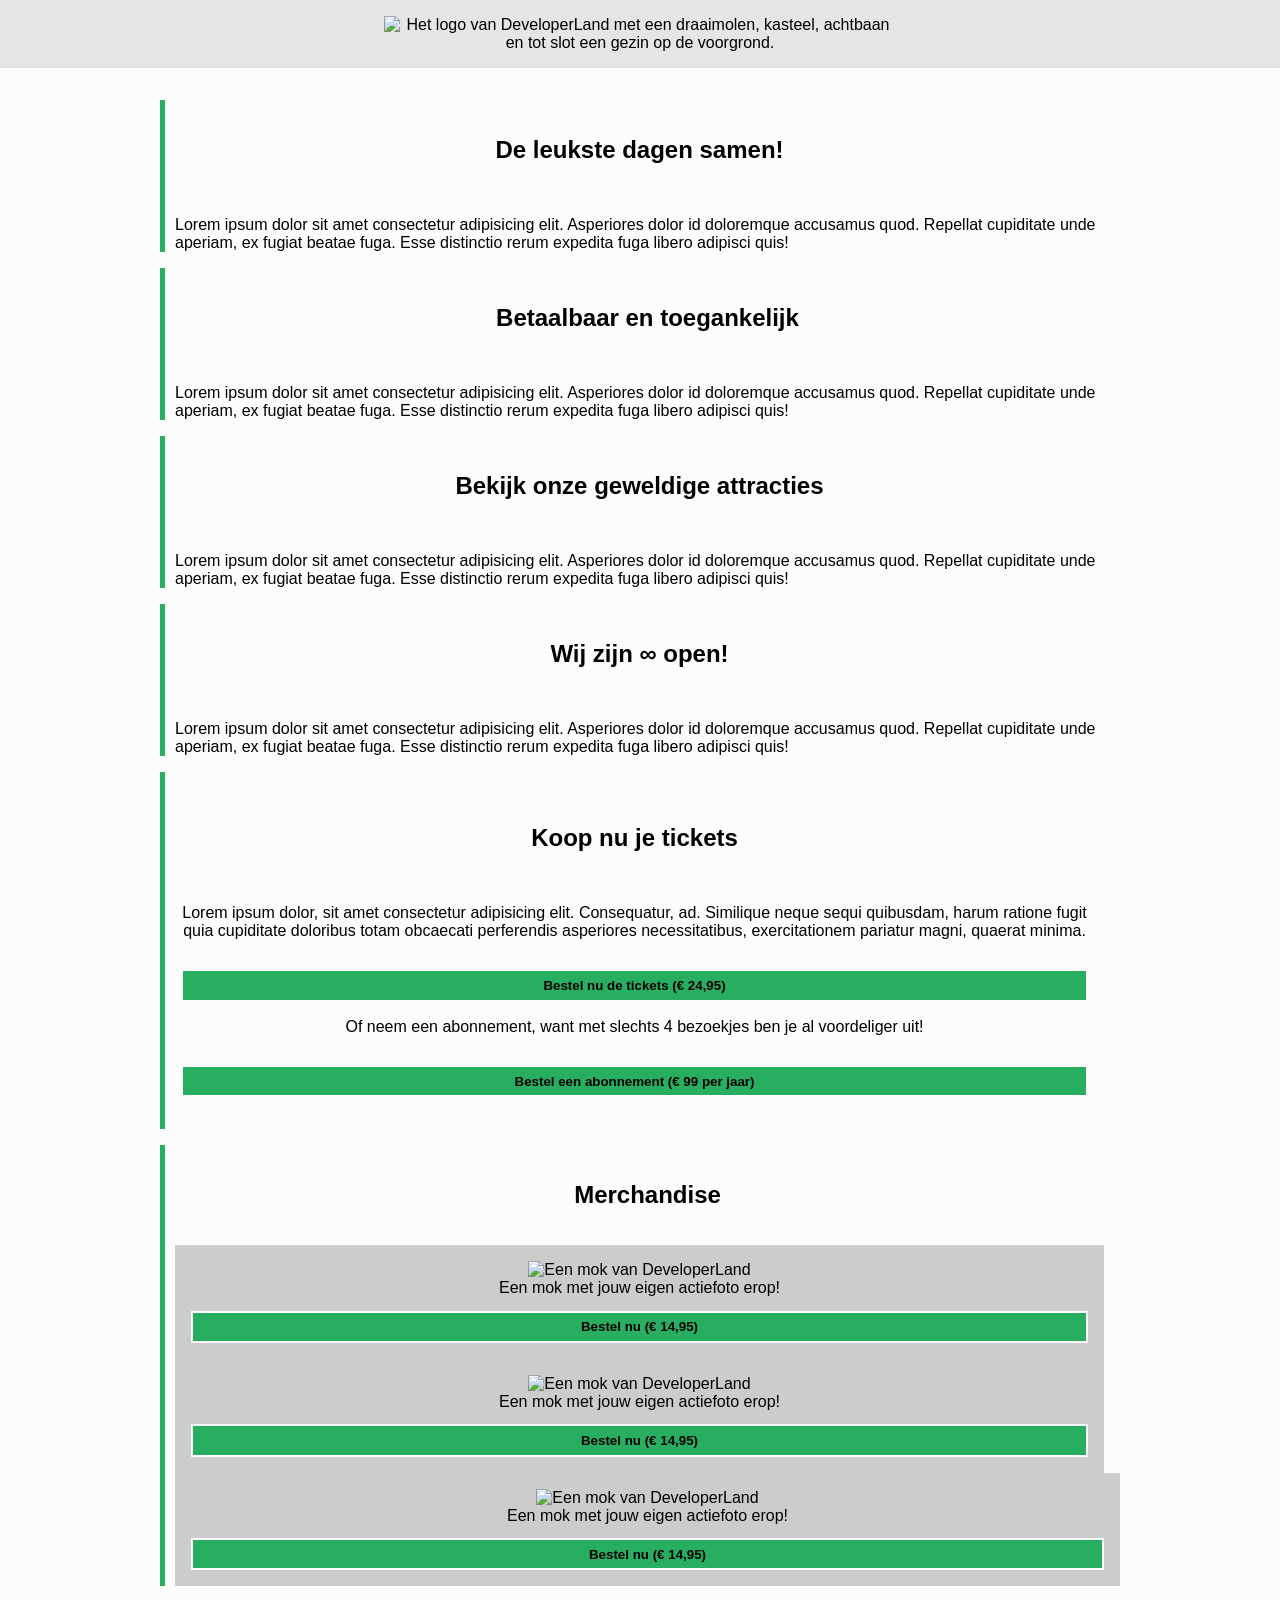
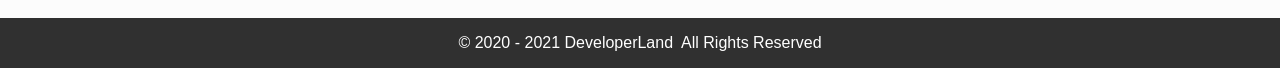
==== PARKWEBSITE/index.html @ ea9df740 "abbonement update, ticket 14 side-by-side" ====
<!DOCTYPE html>
<html lang="en">
<head>
  <meta charset="UTF-8">
  <meta name="viewport" content="width=device-width, initial-scale=1.0">
  <title>DeveloperLand - Het meest leerzame prepark voor het hele gezin!</title>

  <link rel="stylesheet" href="styles/main.css">
</head>
<body>
  <header>
    <div class="header-content">
      <div class="wrapper">
        <img src="logo-big-v3.png" alt="Het logo van DeveloperLand met een draaimolen, kasteel, achtbaan en tot slot een gezin op de voorgrond." class="logo hidden-on-sm">
        <h1 class="hidden-on-lg">DeveloperLand</h1>
      </div>
    </div>
  </header>
  <main>
    <div class="wrapper">
      <div class="row">
        <article>
          <h2 class="fun-for-family">De leukste dagen samen!</h2>
          <p>Lorem ipsum dolor sit amet consectetur adipisicing elit. Asperiores dolor id doloremque accusamus quod. Repellat cupiditate unde aperiam, ex fugiat beatae fuga. Esse distinctio rerum expedita fuga libero adipisci quis!</p>
        </article>
        <article>
          <h2 class="accessibility">Betaalbaar en toegankelijk</h2>
          <p>Lorem ipsum dolor sit amet consectetur adipisicing elit. Asperiores dolor id doloremque accusamus quod. Repellat cupiditate unde aperiam, ex fugiat beatae fuga. Esse distinctio rerum expedita fuga libero adipisci quis!</p>
        </article>
      </div>
      <article>
          <h2 class="rides">Bekijk onze geweldige attracties</h2>
          <p>Lorem ipsum dolor sit amet consectetur adipisicing elit. Asperiores dolor id doloremque accusamus quod. Repellat cupiditate unde aperiam, ex fugiat beatae fuga. Esse distinctio rerum expedita fuga libero adipisci quis!</p>
      </article>
      <article>
          <h2 class="open-forever">Wij zijn &#8734; open!</h2>
          <p>Lorem ipsum dolor sit amet consectetur adipisicing elit. Asperiores dolor id doloremque accusamus quod. Repellat cupiditate unde aperiam, ex fugiat beatae fuga. Esse distinctio rerum expedita fuga libero adipisci quis!</p>
      </article>
      <article class="emphasize">
        <h2>Koop nu je tickets</h2>
        <p>Lorem ipsum dolor, sit amet consectetur adipisicing elit. Consequatur, ad. Similique neque sequi quibusdam, harum ratione fugit quia cupiditate doloribus totam obcaecati perferendis asperiores necessitatibus, exercitationem pariatur magni, quaerat minima.</p>
        <p>
            <a href="cart.html">
          <button>Bestel nu de tickets (&euro; 24,95)</button>
            </a>
        </p>
        <p>
          Of neem een abonnement, want met slechts 4 bezoekjes ben je al voordeliger uit!
        </p>
        <p>
          <a href="cart.html">
          <button>Bestel een abonnement (&euro; 99 per jaar)</button>
          </a>
        </p>
      </article>
      <article>
        <h2>Merchandise</h2>
        <div class="row">
          <div class="product">
            <img src="merchandise/mok.JPG" alt="Een mok van DeveloperLand">
            <span>Een mok met jouw eigen actiefoto erop!</span>
            <a href="product.html"><button>Bestel nu (&euro; 14,95)</button></a>
          </div>
          <div class="product">
            <img src="merchandise/mok.JPG" alt="Een mok van DeveloperLand">
            <span>Een mok met jouw eigen actiefoto erop!</span>
            <a href="product.html"><button>Bestel nu (&euro; 14,95)</button></a>
          </div>
          <div class="product">
            <img src="merchandise/mok.JPG" alt="Een mok van DeveloperLand">
            <span>Een mok met jouw eigen actiefoto erop!</span>
            <a href="product.html"><button>Bestel nu (&euro; 14,95)</button></a>
          </div>
        </div>
      </article>
    </div>
  </main>
  <footer>
    <div class="wrapper">
      <div class="copyright">
        &copy; 2020 - 2021 DeveloperLand&nbsp;&nbsp;All Rights Reserved
      </div>
    </div>
  </footer>
</body>
</html>
---- PARKWEBSITE/styles/main.css ----
/*
  Afgesproken kleuren:

    * Lichte achtergrond: #FCFCFC
    * Medium achtergrond: #CCCCCC
    * Donkere achtergrond: #303030

    * Primaire kleur: #27AE60
    * Secundaire kleur: #2F80ED
*/

body, html{
  margin: 0;
  padding: 0;

  font-family: 'Segoe UI', Tahoma, Geneva, Verdana, sans-serif;
  background: #FCFCFC;
}

.wrapper{
  max-width: 960px;
  width: 100%;
  margin: 0 auto;
}

header{
  background: url('../images/park01.jpg');
  background-size: cover;
  background-position: center;
  background-color: #CCCCCC;
}

.header-content{
  padding: 1em;

  text-align: center;
  background-color: rgba(255, 255, 255, 0.5);

  /* Deze animatie wordt onder aan dit bestand gedefinieerd/aangemaakt */
  -webkit-animation: fadein 4s; /* Safari, Chrome and Opera > 12.1 */
  -moz-animation: fadein 4s; /* Firefox < 16 */
  -ms-animation: fadein 4s; /* Internet Explorer */
  -o-animation: fadein 4s; /* Opera < 12.1 */
  animation: fadein 4s;
}

.logo{
  margin: 0 auto;
  width: 512px;
}

h1{
  margin: 0;
  font-family: 'Heartbeat';
  color: #27AE60;
  text-shadow: 
    3px 3px 0 #FCFCFC,
    -1px -1px 0 #FCFCFC,  
    1px -1px 0 #FCFCFC,
    -1px 1px 0 #FCFCFC,
    1px 1px 0 #FCFCFC;
}

h2{
  border-left: 5px solid #27AE60;
  padding-left: 10px;
}

main{
  padding: 1em;
}

table{
  margin-top: 1em;
  width: 100%;
  border-collapse: collapse;
}

table th{
  text-align: start;
}

table thead, table tbody{
  border-bottom: 1px solid #303030;
}

table th.slim{
  width: 100px;
}

table tfoot{
  font-weight: bold;
}

article{
  border-left: 5px solid #27AE60;
  padding-left: 10px;
  margin: 1em 1em 1em 0;
}
article:last-of-type{
  margin-right: 0;
}

article h2{
  margin: 0;
  padding: 1.5em;
  border-left: none;
  background-position: center;
  background-size: cover;
  text-align: center;
  text-shadow: 0 0 0 #FCFCFC, -1px -1px 0 #FCFCFC, 1px -1px 0 #FCFCFC, -1px 1px 0 #FCFCFC, 1px 1px 0 #FCFCFC;
}
article h2.fun-for-family{
  background-image: url('../images/family-fun-george-arthur-pflueger.jpg');
}
article h2.accessibility{
  background-image: url('../images/accessible-eunice-stahl.jpg');
}
article h2.rides{
  background-image: url('../images/drone-drew-dau.jpg');
}
article h2.open-forever{
  background-image: url('../images/open-james-lee.jpg');
}

.emphasize{
  border-left: solid 5px #27AE60;
  box-shadow: #27AE60 1px 0 5px rgba(0, 0, 0, 0.3);
  padding: 1em;
  
  text-align: center;
}

.emphasize h2{
  margin: 0px;
  
}
.product{
  margin-right: 1em;
  padding: 1em;
  background: #CCCCCC;
  text-align: center;
}
.product:last-of-type{
  margin-right: 0;
}

.product span{
  display: block;
}
.product img{
  width: 100%;
  max-width: 250px;
  margin: 0 auto;
}

button{
  width: 100%;
  margin-top: 1em;
  padding: .5em;
  background: #27AE60;
  border: 2px solid #FCFCFC;
  color: #000000;
  font-weight: bold;
}

.payment-option{
  height: 64px;
}

.side-by-side {
  display: flex;
  gap: 20px;          /* ruimte tussen de opties */
  justify-content: space-between;
}

.side-by-side > * {
  flex: 1;            /* alle opties even breed */
}

/* Mobiel */
@media (max-width: 600px) {
  .side-by-side {
    flex-direction: column;   /* onder elkaar op mobiel */
  }
}

.description{
  flex: 1;
}

footer{
  padding: 1em;
  background: #303030;
  color: #ffffff;
}

.copyright{
  text-align: center;
}

.hidden-on-lg{
  display: none;
}
.hidden-on-sm{
  display: block;
}

/* 
  ##Device = Most of the Smartphones Mobiles (Portrait)
  ##Screen = B/w 320px to 479px
  Bron: https://gist.github.com/gokulkrishh/242e68d1ee94ad05f488
*/

@media (max-width: 480px) {

}

/* 
  ##Device = Tablets, Ipads (portrait)
  ##Screen = B/w 768px to 1024px
*/

@media (max-width: 1024px) {
  .logo{
    margin: 0 auto;
    width: 256px;
  }

  .row{
    flex-direction: column;
  }
  .sidy-by-side{
    flex-direction: column;
    align-items: center;
  }
}

/*
  help! Het lettertype wordt om een of andere reden niet goed geladen... Misschien heeft het iets met het pad naar de fonts te maken?
*/
@font-face {
  font-family: 'Heartbeat';
  src:  url('fonts/heartbeat.eot') format('eot'),
        url('fonts/heartbeat.otf') format('otf'),
        url('fonts/heartbeat.woff') format('woff'),
        url('fonts/heartbeat.svg') format('svg'),
        url('fonts/heartbeat.ttf') format('ttf');
}

/*
  Animations for fading in logo on page load
*/
@keyframes fadein {
from { opacity: 0; }
to   { opacity: 1; }
}

/* Firefox < 16 */
@-moz-keyframes fadein {
from { opacity: 0; }
to   { opacity: 1; }
}

/* Safari, Chrome and Opera > 12.1 */
@-webkit-keyframes fadein {
from { opacity: 0; }
to   { opacity: 1; }
}

/* Internet Explorer */
@-ms-keyframes fadein {
from { opacity: 0; }
to   { opacity: 1; }
}

/* Opera < 12.1 */
@-o-keyframes fadein {
from { opacity: 0; }
to   { opacity: 1; }
}
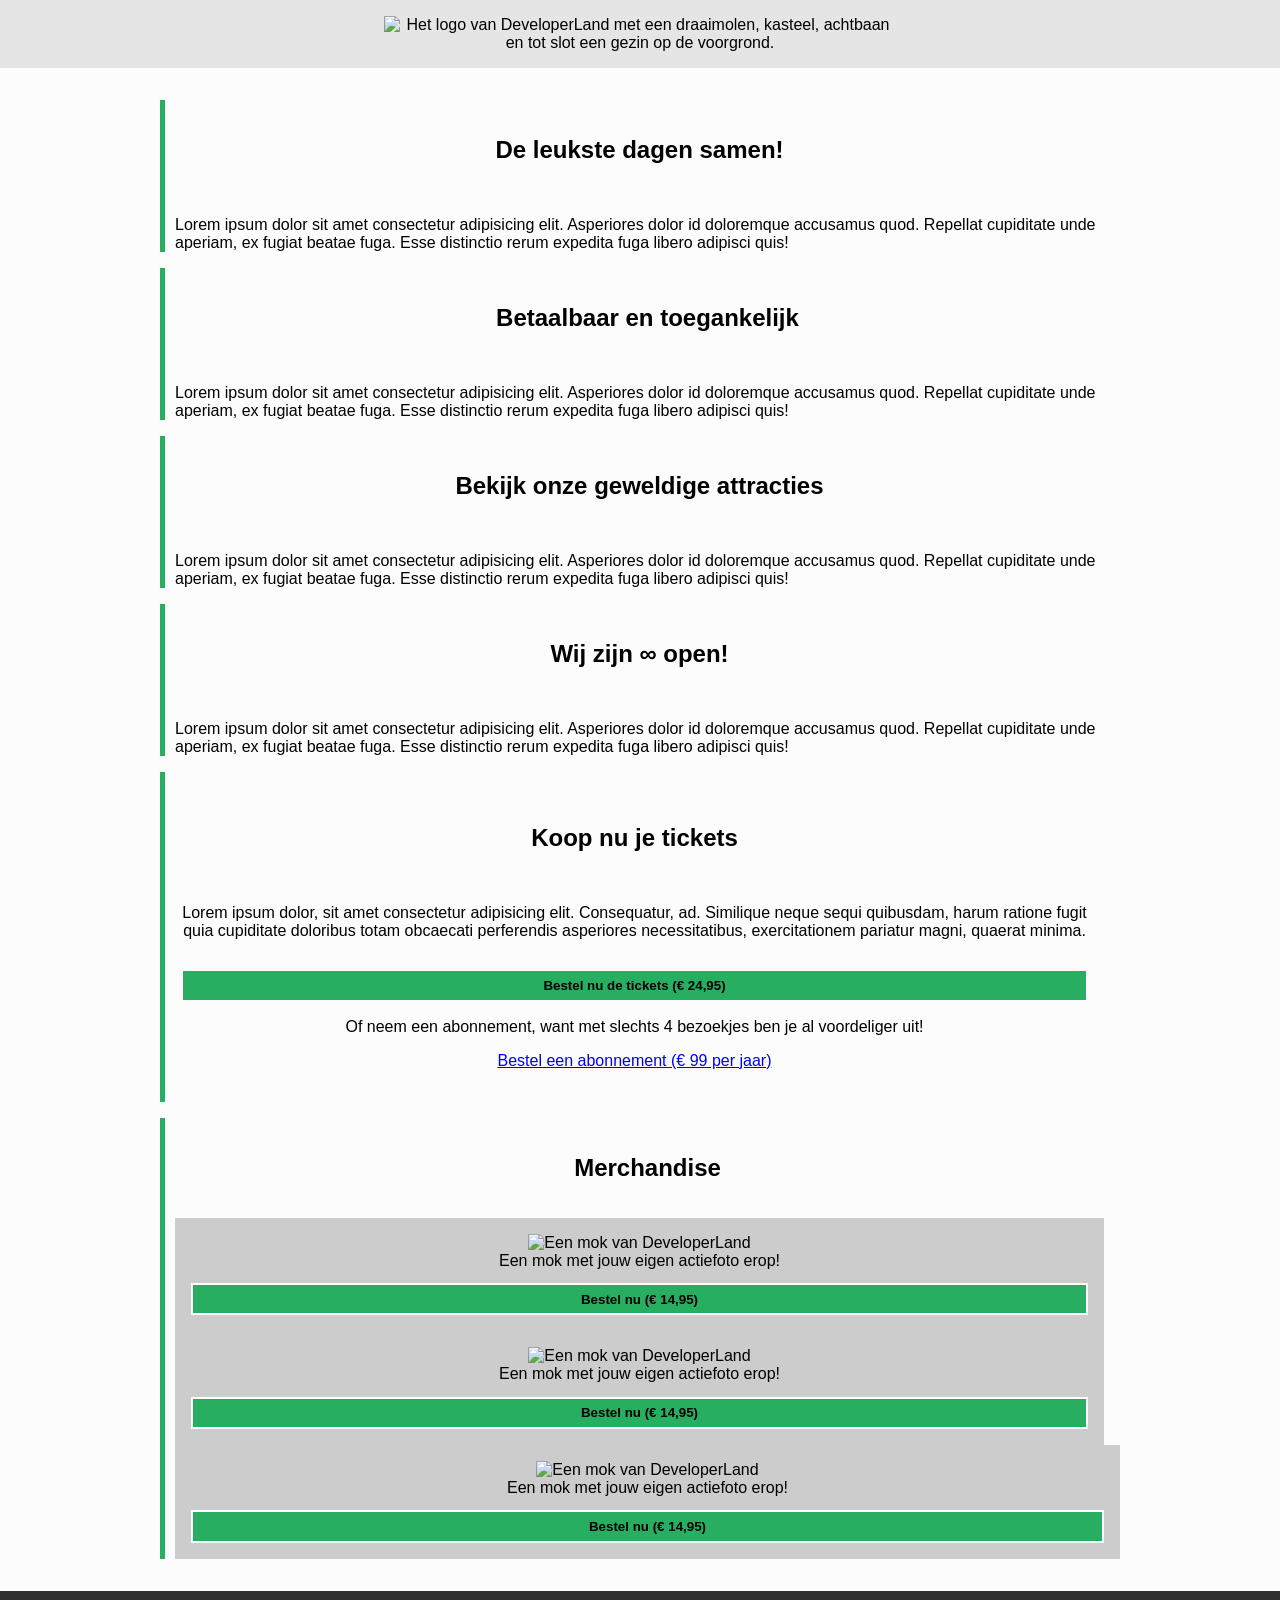
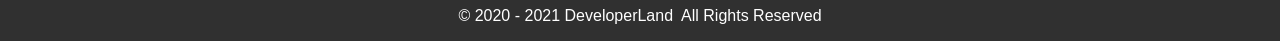
==== commit 7357236e: "ik heb de euro teken aan gepast" ====
--- a/PARKWEBSITE/index.html
+++ b/PARKWEBSITE/index.html
@@ -11,7 +11,7 @@
   <header>
     <div class="header-content">
       <div class="wrapper">
-        <img src="logo-big-v3.png" alt="Het logo van DeveloperLand met een draaimolen, kasteel, achtbaan en tot slot een gezin op de voorgrond." class="logo hidden-on-sm">
+        <img src="images/logo-big-v3.png" alt="Het logo van DeveloperLand met een draaimolen, kasteel, achtbaan en tot slot een gezin op de voorgrond." class="logo hidden-on-sm">
         <h1 class="hidden-on-lg">DeveloperLand</h1>
       </div>
     </div>
@@ -49,7 +49,7 @@
         </p>
         <p>
           <a href="cart.html">
-          <button>Bestel een abonnement (&euro; 99 per jaar)</button>
+            <a class="button" href="cart.html">Bestel een abonnement (€ 99 per jaar)</a>
           </a>
         </p>
       </article>
@@ -57,17 +57,17 @@
         <h2>Merchandise</h2>
         <div class="row">
           <div class="product">
-            <img src="merchandise/mok.JPG" alt="Een mok van DeveloperLand">
+            <img src="images/merchandise/mok.JPG" alt="Een mok van DeveloperLand">
             <span>Een mok met jouw eigen actiefoto erop!</span>
             <a href="product.html"><button>Bestel nu (&euro; 14,95)</button></a>
           </div>
           <div class="product">
-            <img src="merchandise/mok.JPG" alt="Een mok van DeveloperLand">
+            <img src="images/merchandise/mok.JPG" alt="Een mok van DeveloperLand">
             <span>Een mok met jouw eigen actiefoto erop!</span>
             <a href="product.html"><button>Bestel nu (&euro; 14,95)</button></a>
           </div>
           <div class="product">
-            <img src="merchandise/mok.JPG" alt="Een mok van DeveloperLand">
+            <img src="images/merchandise/mok.JPG" alt="Een mok van DeveloperLand">
             <span>Een mok met jouw eigen actiefoto erop!</span>
             <a href="product.html"><button>Bestel nu (&euro; 14,95)</button></a>
           </div>
--- a/PARKWEBSITE/styles/main.css
+++ b/PARKWEBSITE/styles/main.css
@@ -166,23 +166,21 @@
 
 .payment-option{
   height: 64px;
-}
-
-.side-by-side {
+  width: auto;
+  object-fit: contain;
+}
+
+.sidy-by-side{
   display: flex;
   gap: 20px;          /* ruimte tussen de opties */
   justify-content: space-between;
-}
-
-.side-by-side > * {
-  flex: 1;            /* alle opties even breed */
-}
-
-/* Mobiel */
-@media (max-width: 600px) {
-  .side-by-side {
-    flex-direction: column;   /* onder elkaar op mobiel */
-  }
+  align-items: center;
+}
+.sidy-by-side > * {
+  flex: 1;
+  display: flex;
+  justify-content: center;
+  align-items: center;
 }
 
 .description{
@@ -213,9 +211,13 @@
 */
 
 @media (max-width: 480px) {
-
-}
-
+  .hidden-on-lg{
+    display: block
+  }
+  .hidden-on-sm{
+    display: none
+  }
+}
 /* 
   ##Device = Tablets, Ipads (portrait)
   ##Screen = B/w 768px to 1024px
@@ -241,11 +243,14 @@
 */
 @font-face {
   font-family: 'Heartbeat';
-  src:  url('fonts/heartbeat.eot') format('eot'),
-        url('fonts/heartbeat.otf') format('otf'),
-        url('fonts/heartbeat.woff') format('woff'),
-        url('fonts/heartbeat.svg') format('svg'),
-        url('fonts/heartbeat.ttf') format('ttf');
+  src: url('../fonts/heartbeat.eot');
+  src: url('../fonts/heartbeat.eot?#iefix') format('embedded-opentype'),
+       url('../fonts/heartbeat.woff2') format('woff2'),
+       url('../fonts/heartbeat.woff') format('woff'),
+       url('../fonts/heartbeat.ttf') format('truetype'),
+       url('../fonts/heartbeat.svg') format('svg');
+  font-weight: normal;
+  font-style: normal;
 }
 
 /*
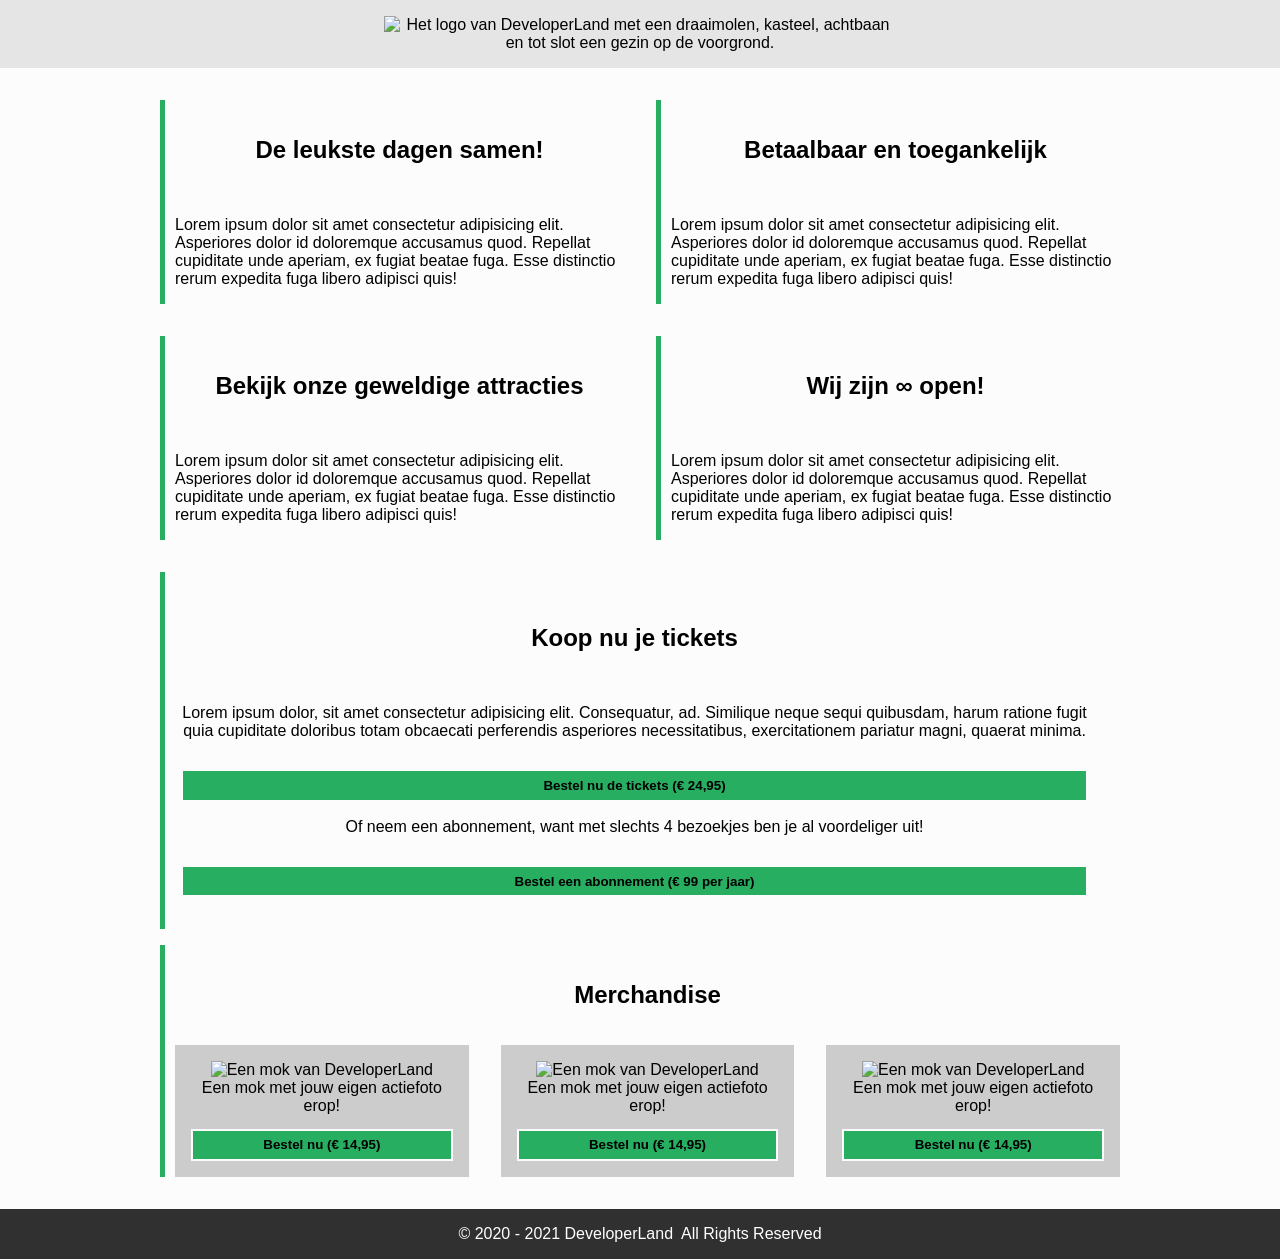
==== commit 157ee779: "ik heb De elementen "Bekijk onze geweldige attracties" en "Wij zijn ∞ open!" staan onder elkaar, zor" ====
--- a/PARKWEBSITE/index.html
+++ b/PARKWEBSITE/index.html
@@ -16,65 +16,84 @@
       </div>
     </div>
   </header>
+
   <main>
     <div class="wrapper">
+
       <div class="row">
         <article>
           <h2 class="fun-for-family">De leukste dagen samen!</h2>
           <p>Lorem ipsum dolor sit amet consectetur adipisicing elit. Asperiores dolor id doloremque accusamus quod. Repellat cupiditate unde aperiam, ex fugiat beatae fuga. Esse distinctio rerum expedita fuga libero adipisci quis!</p>
         </article>
+
         <article>
           <h2 class="accessibility">Betaalbaar en toegankelijk</h2>
           <p>Lorem ipsum dolor sit amet consectetur adipisicing elit. Asperiores dolor id doloremque accusamus quod. Repellat cupiditate unde aperiam, ex fugiat beatae fuga. Esse distinctio rerum expedita fuga libero adipisci quis!</p>
         </article>
       </div>
-      <article>
+
+      <!-- NIEUWE ROW TOEGEVOEGD -->
+      <div class="row">
+        <article>
           <h2 class="rides">Bekijk onze geweldige attracties</h2>
           <p>Lorem ipsum dolor sit amet consectetur adipisicing elit. Asperiores dolor id doloremque accusamus quod. Repellat cupiditate unde aperiam, ex fugiat beatae fuga. Esse distinctio rerum expedita fuga libero adipisci quis!</p>
-      </article>
-      <article>
+        </article>
+
+        <article>
           <h2 class="open-forever">Wij zijn &#8734; open!</h2>
           <p>Lorem ipsum dolor sit amet consectetur adipisicing elit. Asperiores dolor id doloremque accusamus quod. Repellat cupiditate unde aperiam, ex fugiat beatae fuga. Esse distinctio rerum expedita fuga libero adipisci quis!</p>
-      </article>
+        </article>
+      </div>
+
       <article class="emphasize">
         <h2>Koop nu je tickets</h2>
         <p>Lorem ipsum dolor, sit amet consectetur adipisicing elit. Consequatur, ad. Similique neque sequi quibusdam, harum ratione fugit quia cupiditate doloribus totam obcaecati perferendis asperiores necessitatibus, exercitationem pariatur magni, quaerat minima.</p>
+
         <p>
-            <a href="cart.html">
-          <button>Bestel nu de tickets (&euro; 24,95)</button>
-            </a>
+          <a href="cart.html">
+            <button>Bestel nu de tickets (&euro; 24,95)</button>
+          </a>
         </p>
+
         <p>
           Of neem een abonnement, want met slechts 4 bezoekjes ben je al voordeliger uit!
         </p>
+
         <p>
           <a href="cart.html">
-            <a class="button" href="cart.html">Bestel een abonnement (€ 99 per jaar)</a>
+            <button>Bestel een abonnement (&euro; 99 per jaar)</button>
           </a>
         </p>
       </article>
+
       <article>
         <h2>Merchandise</h2>
+
         <div class="row">
           <div class="product">
             <img src="images/merchandise/mok.JPG" alt="Een mok van DeveloperLand">
             <span>Een mok met jouw eigen actiefoto erop!</span>
             <a href="product.html"><button>Bestel nu (&euro; 14,95)</button></a>
           </div>
+
           <div class="product">
             <img src="images/merchandise/mok.JPG" alt="Een mok van DeveloperLand">
             <span>Een mok met jouw eigen actiefoto erop!</span>
             <a href="product.html"><button>Bestel nu (&euro; 14,95)</button></a>
           </div>
+
           <div class="product">
             <img src="images/merchandise/mok.JPG" alt="Een mok van DeveloperLand">
             <span>Een mok met jouw eigen actiefoto erop!</span>
             <a href="product.html"><button>Bestel nu (&euro; 14,95)</button></a>
           </div>
         </div>
+
       </article>
+
     </div>
   </main>
+
   <footer>
     <div class="wrapper">
       <div class="copyright">
--- a/PARKWEBSITE/styles/main.css
+++ b/PARKWEBSITE/styles/main.css
@@ -36,11 +36,10 @@
   text-align: center;
   background-color: rgba(255, 255, 255, 0.5);
 
-  /* Deze animatie wordt onder aan dit bestand gedefinieerd/aangemaakt */
-  -webkit-animation: fadein 4s; /* Safari, Chrome and Opera > 12.1 */
-  -moz-animation: fadein 4s; /* Firefox < 16 */
-  -ms-animation: fadein 4s; /* Internet Explorer */
-  -o-animation: fadein 4s; /* Opera < 12.1 */
+  -webkit-animation: fadein 4s;
+  -moz-animation: fadein 4s;
+  -ms-animation: fadein 4s;
+  -o-animation: fadein 4s;
   animation: fadein 4s;
 }
 
@@ -70,6 +69,12 @@
   padding: 1em;
 }
 
+/* ZORGT DAT ELEMENTEN IN .row NAAST ELKAAR STAAN */
+.row{
+  display: flex;
+  gap: 1em;
+}
+
 table{
   margin-top: 1em;
   width: 100%;
@@ -97,6 +102,7 @@
   padding-left: 10px;
   margin: 1em 1em 1em 0;
 }
+
 article:last-of-type{
   margin-right: 0;
 }
@@ -110,15 +116,19 @@
   text-align: center;
   text-shadow: 0 0 0 #FCFCFC, -1px -1px 0 #FCFCFC, 1px -1px 0 #FCFCFC, -1px 1px 0 #FCFCFC, 1px 1px 0 #FCFCFC;
 }
+
 article h2.fun-for-family{
   background-image: url('../images/family-fun-george-arthur-pflueger.jpg');
 }
+
 article h2.accessibility{
   background-image: url('../images/accessible-eunice-stahl.jpg');
 }
+
 article h2.rides{
   background-image: url('../images/drone-drew-dau.jpg');
 }
+
 article h2.open-forever{
   background-image: url('../images/open-james-lee.jpg');
 }
@@ -127,20 +137,20 @@
   border-left: solid 5px #27AE60;
   box-shadow: #27AE60 1px 0 5px rgba(0, 0, 0, 0.3);
   padding: 1em;
-  
   text-align: center;
 }
 
 .emphasize h2{
   margin: 0px;
-  
-}
+}
+
 .product{
   margin-right: 1em;
   padding: 1em;
   background: #CCCCCC;
   text-align: center;
 }
+
 .product:last-of-type{
   margin-right: 0;
 }
@@ -148,6 +158,7 @@
 .product span{
   display: block;
 }
+
 .product img{
   width: 100%;
   max-width: 250px;
@@ -172,10 +183,11 @@
 
 .sidy-by-side{
   display: flex;
-  gap: 20px;          /* ruimte tussen de opties */
+  gap: 20px;
   justify-content: space-between;
   align-items: center;
 }
+
 .sidy-by-side > * {
   flex: 1;
   display: flex;
@@ -187,6 +199,67 @@
   flex: 1;
 }
 
+.product-container{
+  display: flex;
+  gap: 24px;
+  align-items: center;
+  padding: 1em 0;
+}
+.product-image{
+  flex: 1;
+  display: flex;
+  justify-content: center;
+  align-items: center;
+}
+.product-image img{
+  max-width: 320px;
+  width: 100%;
+  height: auto;
+  object-fit: contain;
+  border-radius: 6px;
+  box-shadow: 0 4px 12px rgba(0,0,0,0.08);
+}
+.product-info{
+  flex: 1;
+  display: flex;
+  flex-direction: column;
+  gap: 12px;
+}
+.product-info .price{
+  font-size: 1.25rem;
+  font-weight: 700;
+  color: #27AE60;
+}
+.product-description{
+  color: #333333;
+  line-height: 1.4;
+}
+.buy-button{
+  width: 160px;
+  padding: 0.75em 1em;
+  background: #27AE60;
+  color: #ffffff;
+  border: none;
+  cursor: pointer;
+  font-weight: 700;
+  border-radius: 4px;
+  align-self: flex-start;
+}
+.buy-button:hover{
+  background: #1f8f4a;
+}
+
+@media (max-width: 768px) {
+  .product-container{
+    flex-direction: column;
+    align-items: center;
+  }
+  .buy-button{
+    width: 100%;
+    align-self: center;
+  }
+}
+
 footer{
   padding: 1em;
   background: #303030;
@@ -200,15 +273,10 @@
 .hidden-on-lg{
   display: none;
 }
+
 .hidden-on-sm{
   display: block;
 }
-
-/* 
-  ##Device = Most of the Smartphones Mobiles (Portrait)
-  ##Screen = B/w 320px to 479px
-  Bron: https://gist.github.com/gokulkrishh/242e68d1ee94ad05f488
-*/
 
 @media (max-width: 480px) {
   .hidden-on-lg{
@@ -218,12 +286,9 @@
     display: none
   }
 }
-/* 
-  ##Device = Tablets, Ipads (portrait)
-  ##Screen = B/w 768px to 1024px
-*/
 
 @media (max-width: 1024px) {
+
   .logo{
     margin: 0 auto;
     width: 256px;
@@ -232,15 +297,13 @@
   .row{
     flex-direction: column;
   }
+
   .sidy-by-side{
     flex-direction: column;
     align-items: center;
   }
 }
 
-/*
-  help! Het lettertype wordt om een of andere reden niet goed geladen... Misschien heeft het iets met het pad naar de fonts te maken?
-*/
 @font-face {
   font-family: 'Heartbeat';
   src: url('../fonts/heartbeat.eot');
@@ -253,34 +316,27 @@
   font-style: normal;
 }
 
-/*
-  Animations for fading in logo on page load
-*/
 @keyframes fadein {
 from { opacity: 0; }
 to   { opacity: 1; }
 }
 
-/* Firefox < 16 */
 @-moz-keyframes fadein {
 from { opacity: 0; }
 to   { opacity: 1; }
 }
 
-/* Safari, Chrome and Opera > 12.1 */
 @-webkit-keyframes fadein {
 from { opacity: 0; }
 to   { opacity: 1; }
 }
 
-/* Internet Explorer */
 @-ms-keyframes fadein {
 from { opacity: 0; }
 to   { opacity: 1; }
 }
 
-/* Opera < 12.1 */
 @-o-keyframes fadein {
 from { opacity: 0; }
 to   { opacity: 1; }
-}
+}
